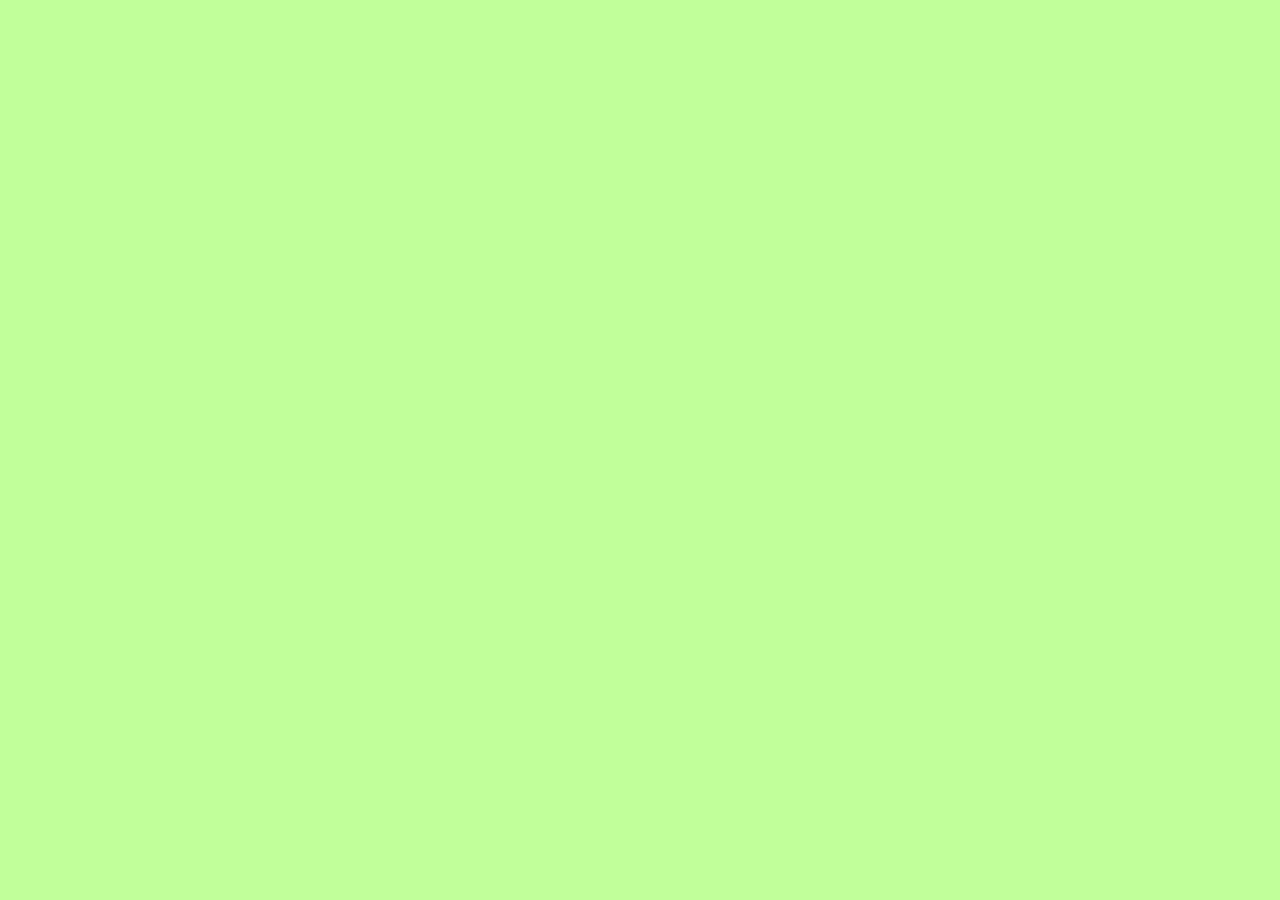
==== index.html @ 9e370fbd "Adding CSS" ====
<html>
    <head>
        <title>A Link Shortener</title>
        <link rel="shortcut icon" href="/fav.png"></link>
        <style>
            @import url('https://fonts.googleapis.com/css?family=Montserrat');
        </style>
        <style>
            @import url('https://fonts.googleapis.com/css?family=Roboto');
        </style>
        <link href="index.css" type="text/css" rel="stylesheet"></link>
    </head>
    <body>
        <div id="con" style="display: none">
            <h1>Insert link below</h1>
            <input id="mainlink" style="width: 250px"></input>
            <input style="display: none" id="itself" type="checkbox"></input>
            <button id="submit">Submit</button>
            <h3 id="redirlink"></h3>
            <div id=inst>
            <strong>
                <h2>
                    How to use:
                </h2>
            </strong>
            <ol>
                <li>Enter your url</li>
                <li>Press the Sunbmit button</li>
                <li>Copy and send the link to your friends!</li>
            </ol>
            </div>
        </div>
    </body>
    <script src="https://www.gstatic.com/firebasejs/live/3.0/firebase.js"></script>
    <script src="index.js"></script>
</html>
---- index.css ----
#con{
    position: absolute;
    height: 600px;
    width: 400px;
    margin: 0 0 0 -200px;
    left: 50%;
    background: rgba(0,134,255,0.7);
    text-align: center;
    z-index: 10;
}
h1{
    font-family: 'Montserrat', sans-serif;
    color: green;
}
body{
    background: rgba(100,255,2,0.4);
}
#inst{
    margin-top: 350px;
    background: blue;
    height: 150px;
}
#inst > strong{
    Color: yellow;
}
#inst > ol{
    text-align: left;
    color: white;
    font-size: 20;
    font-family: 'Roboto', sans-serif;
}
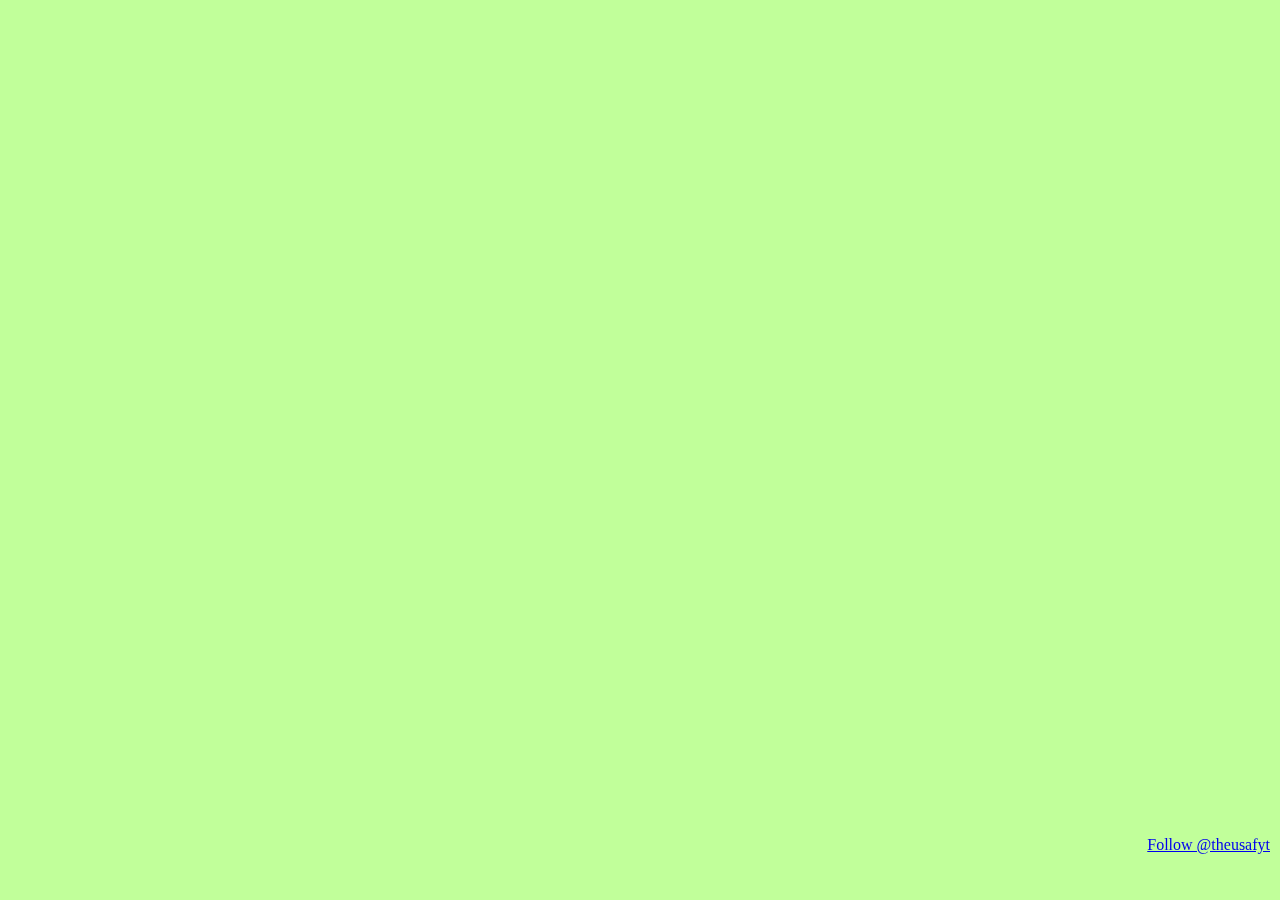
==== commit 41194f0a: "add social media buttons" ====
--- a/index.html
+++ b/index.html
@@ -14,7 +14,6 @@
         <div id="con" style="display: none">
             <h1>Insert link below</h1>
             <input id="mainlink" style="width: 250px"></input>
-            <input style="display: none" id="itself" type="checkbox"></input>
             <button id="submit">Submit</button>
             <h3 id="redirlink"></h3>
             <div id=inst>
@@ -25,9 +24,22 @@
             </strong>
             <ol>
                 <li>Enter your url</li>
-                <li>Press the Sunbmit button</li>
+                <li>Press the Submit button</li>
                 <li>Copy and send the link to your friends!</li>
             </ol>
+            </div>
+        </div>
+        <div id="footer">
+            <h5 id="version">
+                
+            </h5>
+        </div>
+        <div id="rt-footer">
+            <div style="margin-bottom: 10px">
+                <a href="https://twitter.com/theusafyt?ref_src=twsrc%5Etfw" class="twitter-follow-button" data-show-count="false">Follow @theusafyt</a><script async src="https://platform.twitter.com/widgets.js" charset="utf-8"></script>
+            </div>
+            <div>
+                <iframe src="https://www.facebook.com/plugins/like.php?href=https%3A%2F%2Fwww.facebook.com%2FShortr-Link-Shortener-1956863007862767%2F&width=131&layout=button_count&action=like&size=large&show_faces=true&share=true&height=46&appId=1132344773559214" width="131" height="46" style="border:none;overflow:hidden" scrolling="no" frameborder="0" allowTransparency="true"></iframe>
             </div>
         </div>
     </body>
--- a/index.css
+++ b/index.css
@@ -16,7 +16,7 @@
     background: rgba(100,255,2,0.4);
 }
 #inst{
-    margin-top: 350px;
+    transform: translateY(350px);
     background: blue;
     height: 150px;
 }
@@ -28,4 +28,21 @@
     color: white;
     font-size: 20;
     font-family: 'Roboto', sans-serif;
+}
+#redirlink{
+    position: absolute;
+}
+#footer{
+    position: fixed;
+    bottom: 0;
+    color: grey;
+}
+#footer > #version{
+    display: inline;
+}
+#rt-footer{
+    position: fixed;
+    right: 10;
+    text-align: right;
+    bottom: -10;
 }